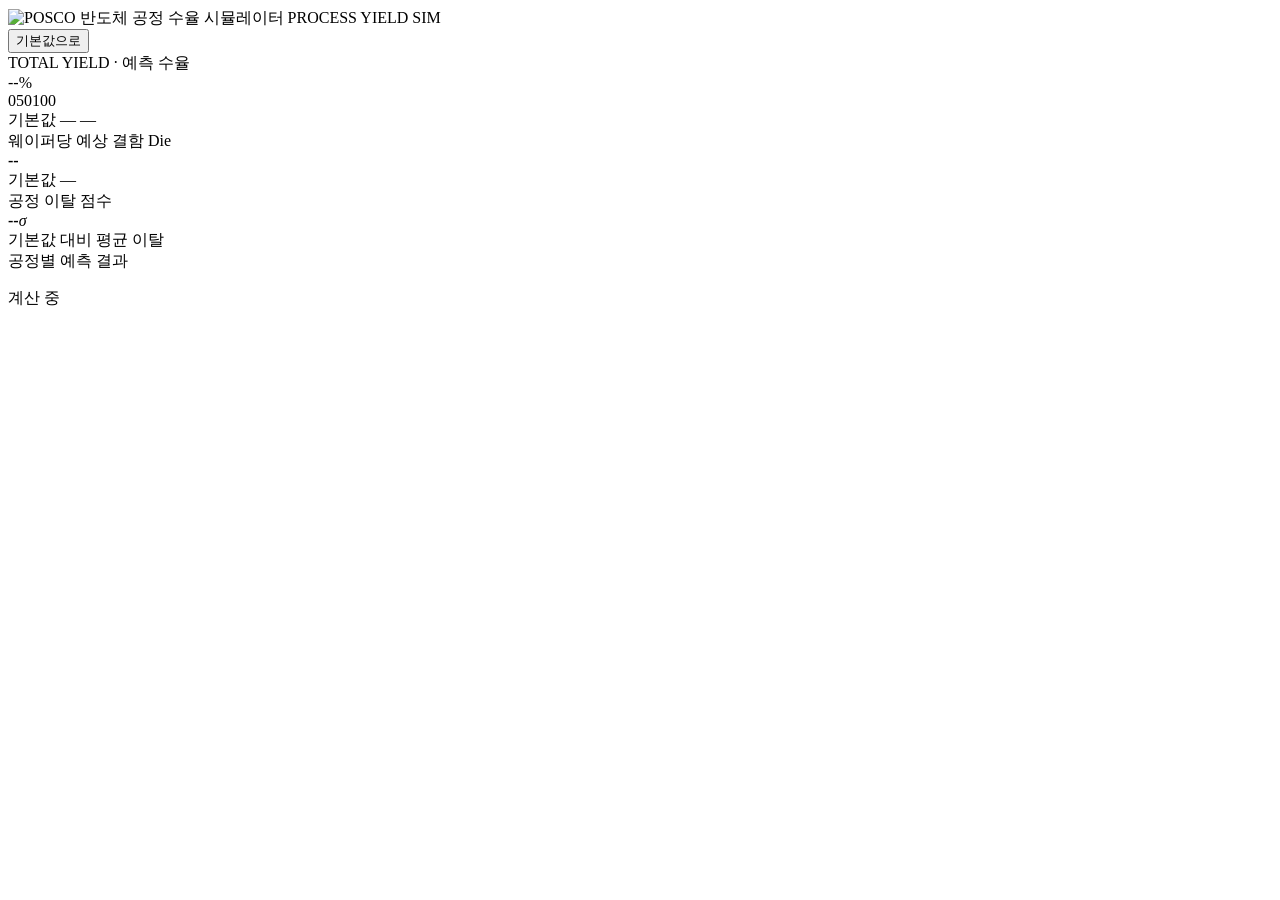
==== fab_sim/frontend/index.html @ fc386282 "모델 넣음. 프론트 개선" ====
<!DOCTYPE html>
<html lang="ko">
<head>
<meta charset="utf-8">
<meta name="viewport" content="width=device-width, initial-scale=1">
<title>반도체 공정 수율 시뮬레이터</title>
<link rel="preconnect" href="https://fonts.googleapis.com">
<link rel="preconnect" href="https://fonts.gstatic.com" crossorigin>
<link rel="stylesheet" href="https://fonts.googleapis.com/css2?family=Inter:wght@500;600;700&family=IBM+Plex+Sans+KR:wght@500;600;700&display=swap">
<link rel="stylesheet" href="/static/style.css?v=31">
</head>
<body>

<header class="topbar">
  <div class="brand">
    <img class="brand-logo" src="/static/posco.png?v=15" alt="POSCO">
    <span class="brand-name">반도체 공정 수율 시뮬레이터</span>
    <span class="brand-sub">PROCESS YIELD SIM</span>
  </div>
  <div class="topbar-right">
    <button id="reset-btn" class="btn">기본값으로</button>
  </div>
</header>

<main class="layout">
  <section id="stages" class="stages"><!-- JS가 채움 --></section>

  <aside class="side">
    <div class="panel panel-yield">
      <i class="corner tl"></i><i class="corner tr"></i><i class="corner bl"></i><i class="corner br"></i>
      <span class="kicker">TOTAL YIELD · 예측 수율</span>
      <div class="yield-value">
        <span id="yield-num">--</span><span class="yield-unit">%</span>
      </div>
      <div class="yield-bar"><div id="yield-fill" class="yield-fill"></div></div>
      <div class="yield-scale"><span>0</span><span>50</span><span>100</span></div>
      <div class="yield-foot">
        <span id="yield-base">기본값 —</span>
        <span id="yield-delta" class="delta">—</span>
      </div>
      <div class="yield-stats">
        <div class="stat">
          <span class="stat-label">웨이퍼당 예상 결함 Die</span>
          <div class="stat-val"><b id="defect-num">--</b></div>
          <span class="stat-foot" id="defect-base">기본값 —</span>
        </div>
        <div class="stat">
          <span class="stat-label">공정 이탈 점수</span>
          <div class="stat-val"><b id="sigma-num">--</b><em>σ</em></div>
          <span class="stat-foot">기본값 대비 평균 이탈</span>
        </div>
      </div>
    </div>

    <div class="panel panel-summary">
      <i class="corner tl"></i><i class="corner tr"></i><i class="corner bl"></i><i class="corner br"></i>
      <span class="kicker">공정별 예측 결과</span>
      <ul id="summary-list" class="summary"></ul>
    </div>

  </aside>
</main>

<div id="loading" class="loading hidden">계산 중</div>

<script src="/static/app.js?v=31"></script>
</body>
</html>
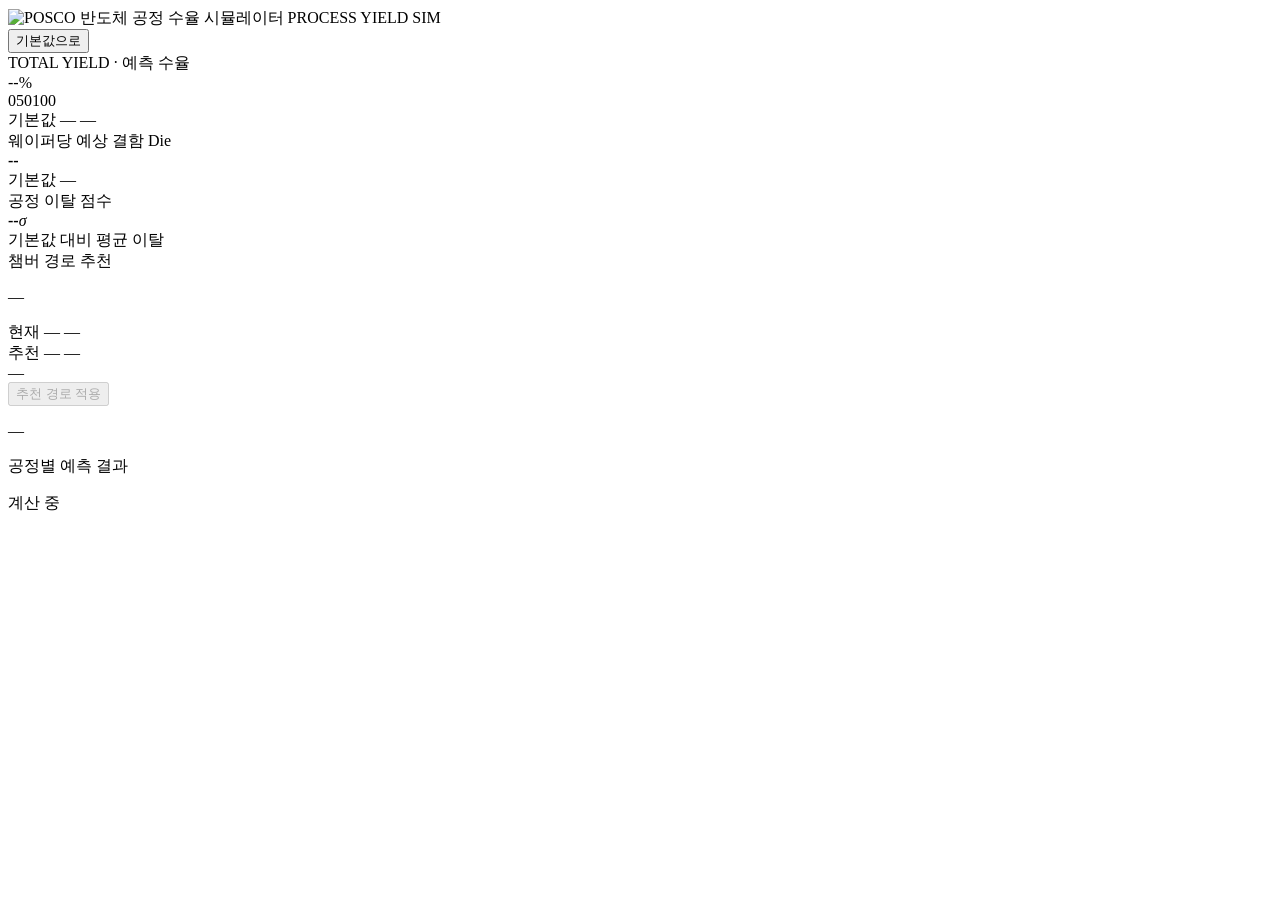
==== commit c06fdb4e: "챔버별 경로 추천 기능 추가" ====
--- a/fab_sim/frontend/index.html
+++ b/fab_sim/frontend/index.html
@@ -7,7 +7,7 @@
 <link rel="preconnect" href="https://fonts.googleapis.com">
 <link rel="preconnect" href="https://fonts.gstatic.com" crossorigin>
 <link rel="stylesheet" href="https://fonts.googleapis.com/css2?family=Inter:wght@500;600;700&family=IBM+Plex+Sans+KR:wght@500;600;700&display=swap">
-<link rel="stylesheet" href="/static/style.css?v=31">
+<link rel="stylesheet" href="/static/style.css?v=33">
 </head>
 <body>
 
@@ -52,6 +52,31 @@
       </div>
     </div>
 
+    <div class="panel panel-route">
+      <i class="corner tl"></i><i class="corner tr"></i><i class="corner bl"></i><i class="corner br"></i>
+      <span class="kicker">챔버 경로 추천</span>
+      <p class="route-scope" id="route-scope">—</p>
+
+      <div class="route-box">
+        <div class="route-line">
+          <span class="route-tag">현재</span>
+          <span class="route-path" id="route-cur">—</span>
+          <span class="route-yield" id="route-cur-y">—</span>
+        </div>
+        <div class="route-line best">
+          <span class="route-tag">추천</span>
+          <span class="route-path" id="route-best">—</span>
+          <span class="route-yield" id="route-best-y">—</span>
+        </div>
+        <div class="route-gain" id="route-gain">—</div>
+      </div>
+
+      <button id="route-apply" class="route-btn" disabled>추천 경로 적용</button>
+
+      <ul class="route-list" id="route-list"></ul>
+      <p class="route-foot" id="route-foot">—</p>
+    </div>
+
     <div class="panel panel-summary">
       <i class="corner tl"></i><i class="corner tr"></i><i class="corner bl"></i><i class="corner br"></i>
       <span class="kicker">공정별 예측 결과</span>
@@ -63,6 +88,6 @@
 
 <div id="loading" class="loading hidden">계산 중</div>
 
-<script src="/static/app.js?v=31"></script>
+<script src="/static/app.js?v=33"></script>
 </body>
 </html>
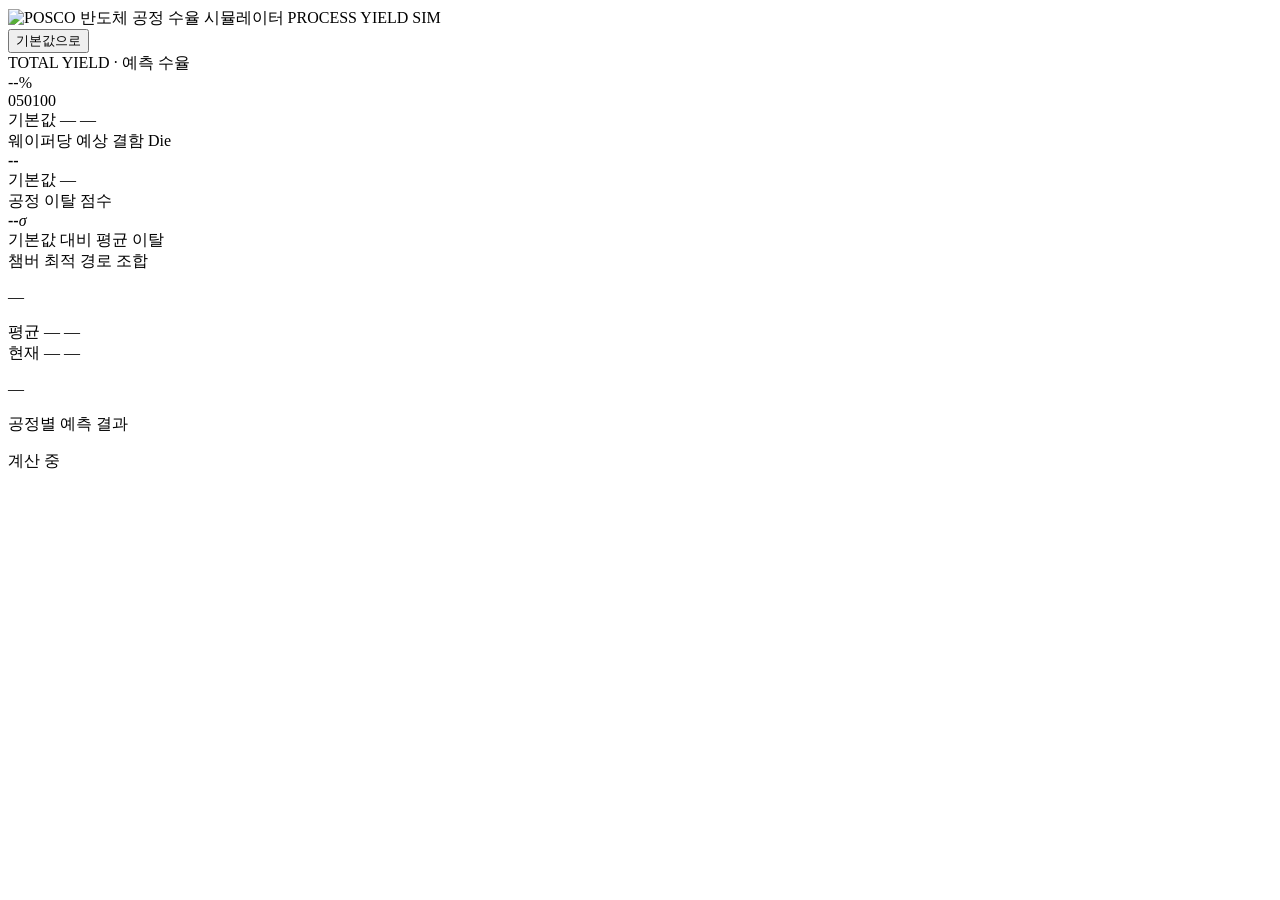
==== commit 5e8fb3ff: "챔버 최적 경로 조합 기능 추가" ====
--- a/fab_sim/frontend/index.html
+++ b/fab_sim/frontend/index.html
@@ -7,7 +7,7 @@
 <link rel="preconnect" href="https://fonts.googleapis.com">
 <link rel="preconnect" href="https://fonts.gstatic.com" crossorigin>
 <link rel="stylesheet" href="https://fonts.googleapis.com/css2?family=Inter:wght@500;600;700&family=IBM+Plex+Sans+KR:wght@500;600;700&display=swap">
-<link rel="stylesheet" href="/static/style.css?v=33">
+<link rel="stylesheet" href="/static/style.css?v=41">
 </head>
 <body>
 
@@ -54,26 +54,26 @@
 
     <div class="panel panel-route">
       <i class="corner tl"></i><i class="corner tr"></i><i class="corner bl"></i><i class="corner br"></i>
-      <span class="kicker">챔버 경로 추천</span>
+      <span class="kicker">챔버 최적 경로 조합</span>
       <p class="route-scope" id="route-scope">—</p>
 
+      <div class="route-map" id="route-map"></div>
+
+      <ul class="lane-list" id="lane-list"></ul>
+
       <div class="route-box">
+        <div class="route-line">
+          <span class="route-tag">평균</span>
+          <span class="route-path" id="set-avg">—</span>
+          <span class="route-yield" id="set-min">—</span>
+        </div>
         <div class="route-line">
           <span class="route-tag">현재</span>
           <span class="route-path" id="route-cur">—</span>
           <span class="route-yield" id="route-cur-y">—</span>
         </div>
-        <div class="route-line best">
-          <span class="route-tag">추천</span>
-          <span class="route-path" id="route-best">—</span>
-          <span class="route-yield" id="route-best-y">—</span>
-        </div>
-        <div class="route-gain" id="route-gain">—</div>
       </div>
 
-      <button id="route-apply" class="route-btn" disabled>추천 경로 적용</button>
-
-      <ul class="route-list" id="route-list"></ul>
       <p class="route-foot" id="route-foot">—</p>
     </div>
 
@@ -88,6 +88,6 @@
 
 <div id="loading" class="loading hidden">계산 중</div>
 
-<script src="/static/app.js?v=33"></script>
+<script src="/static/app.js?v=41"></script>
 </body>
 </html>
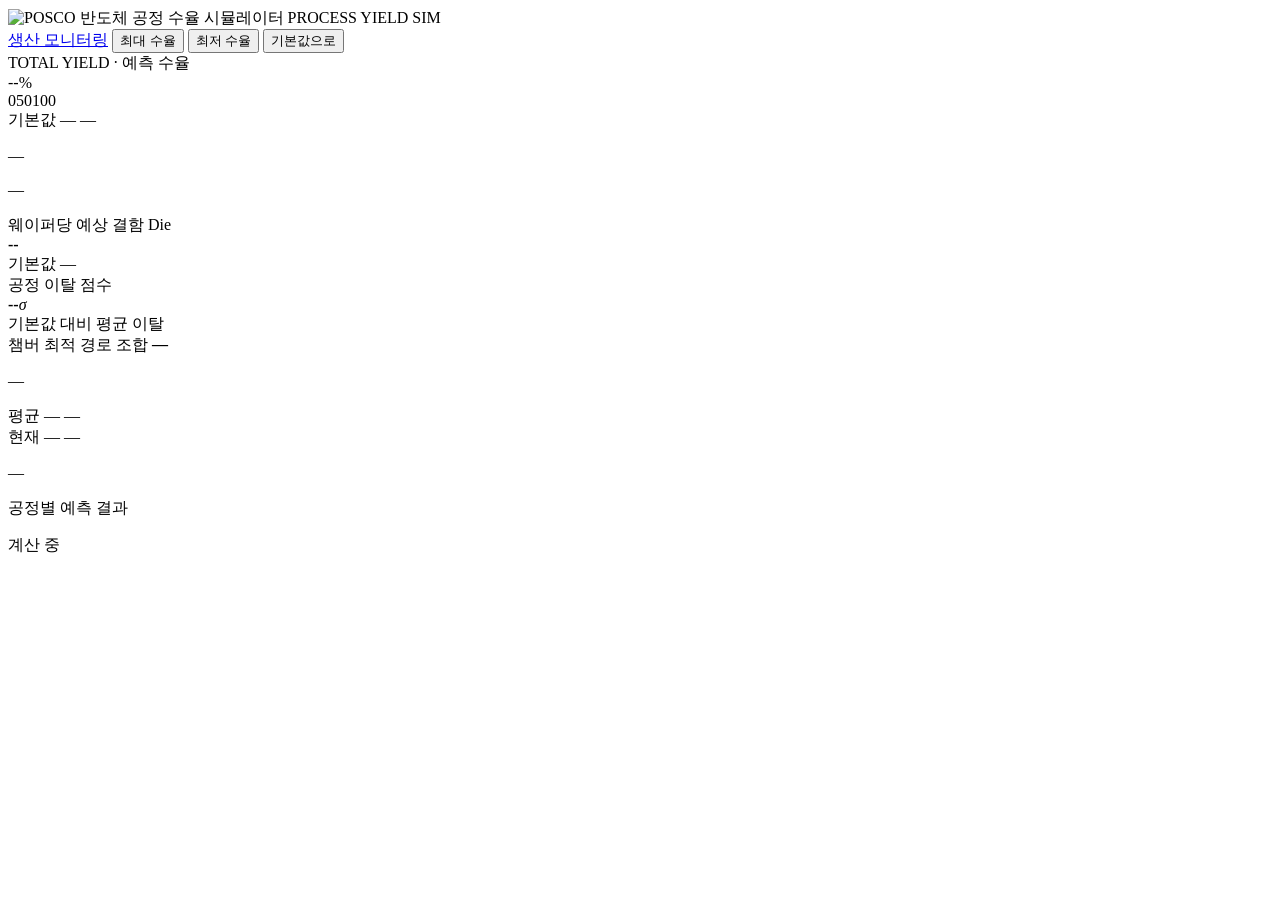
==== commit f17afca8: "공정모니터링 추가" ====
--- a/fab_sim/frontend/index.html
+++ b/fab_sim/frontend/index.html
@@ -7,7 +7,7 @@
 <link rel="preconnect" href="https://fonts.googleapis.com">
 <link rel="preconnect" href="https://fonts.gstatic.com" crossorigin>
 <link rel="stylesheet" href="https://fonts.googleapis.com/css2?family=Inter:wght@500;600;700&family=IBM+Plex+Sans+KR:wght@500;600;700&display=swap">
-<link rel="stylesheet" href="/static/style.css?v=41">
+<link rel="stylesheet" href="/static/style.css?v=57">
 </head>
 <body>
 
@@ -18,6 +18,9 @@
     <span class="brand-sub">PROCESS YIELD SIM</span>
   </div>
   <div class="topbar-right">
+    <a class="btn btn-mon" href="/monitor" target="_blank" rel="noopener">생산 모니터링</a>
+    <button id="opt-max" class="btn">최대 수율</button>
+    <button id="opt-min" class="btn">최저 수율</button>
     <button id="reset-btn" class="btn">기본값으로</button>
   </div>
 </header>
@@ -38,6 +41,9 @@
         <span id="yield-base">기본값 —</span>
         <span id="yield-delta" class="delta">—</span>
       </div>
+      <p class="preview-lane" id="preview-lane">—</p>
+      <p class="opt-msg hidden" id="opt-msg">—</p>
+
       <div class="yield-stats">
         <div class="stat">
           <span class="stat-label">웨이퍼당 예상 결함 Die</span>
@@ -54,7 +60,7 @@
 
     <div class="panel panel-route">
       <i class="corner tl"></i><i class="corner tr"></i><i class="corner bl"></i><i class="corner br"></i>
-      <span class="kicker">챔버 최적 경로 조합</span>
+      <span class="kicker">챔버 최적 경로 조합 <b class="route-mode" id="route-mode">—</b></span>
       <p class="route-scope" id="route-scope">—</p>
 
       <div class="route-map" id="route-map"></div>
@@ -68,7 +74,7 @@
           <span class="route-yield" id="set-min">—</span>
         </div>
         <div class="route-line">
-          <span class="route-tag">현재</span>
+          <span class="route-tag" id="route-cur-tag">현재</span>
           <span class="route-path" id="route-cur">—</span>
           <span class="route-yield" id="route-cur-y">—</span>
         </div>
@@ -88,6 +94,6 @@
 
 <div id="loading" class="loading hidden">계산 중</div>
 
-<script src="/static/app.js?v=41"></script>
+<script src="/static/app.js?v=57"></script>
 </body>
 </html>
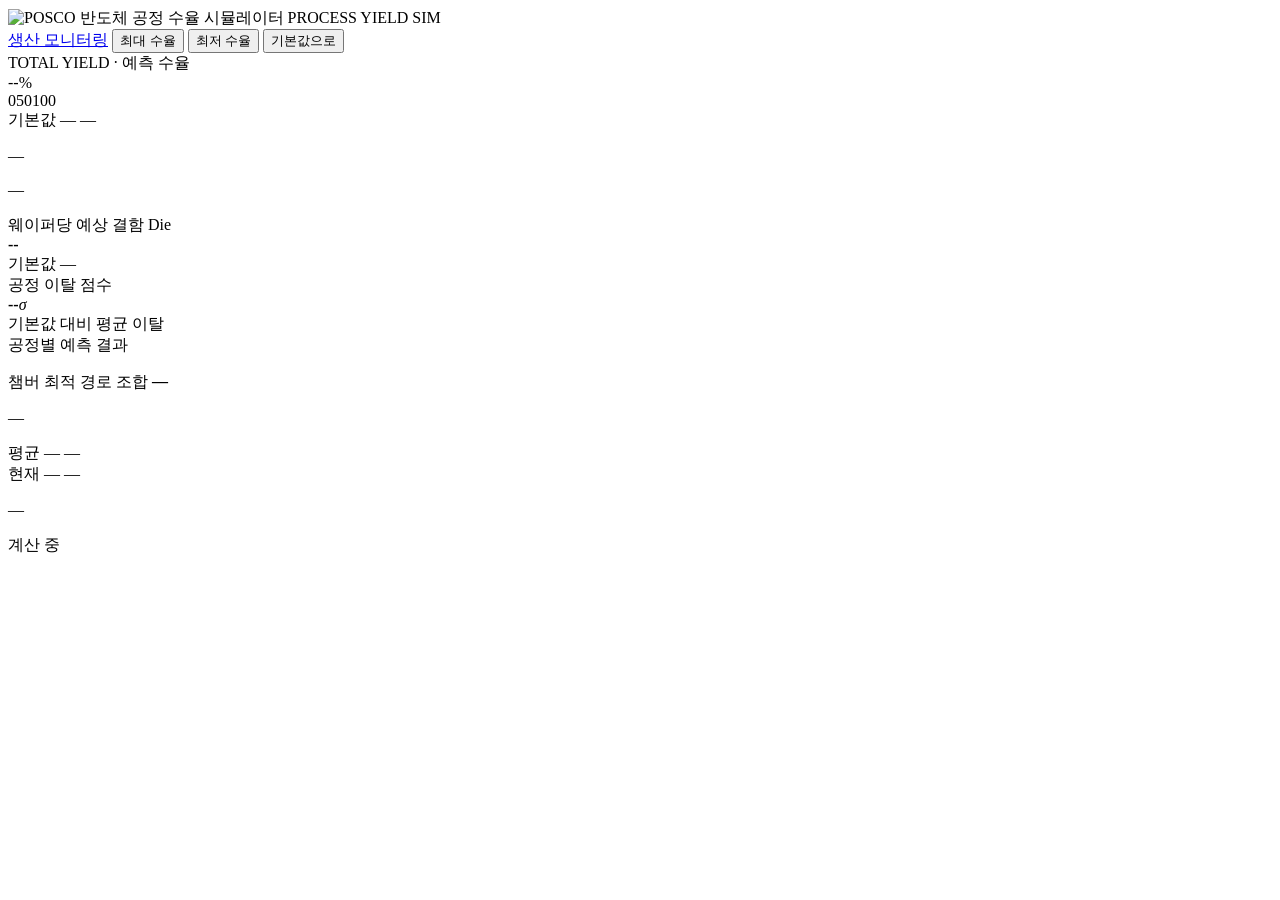
==== commit c0698084: "모니터링 최적 경로 조합 시각화" ====
--- a/fab_sim/frontend/index.html
+++ b/fab_sim/frontend/index.html
@@ -7,7 +7,7 @@
 <link rel="preconnect" href="https://fonts.googleapis.com">
 <link rel="preconnect" href="https://fonts.gstatic.com" crossorigin>
 <link rel="stylesheet" href="https://fonts.googleapis.com/css2?family=Inter:wght@500;600;700&family=IBM+Plex+Sans+KR:wght@500;600;700&display=swap">
-<link rel="stylesheet" href="/static/style.css?v=57">
+<link rel="stylesheet" href="/static/style.css?v=113">
 </head>
 <body>
 
@@ -24,6 +24,8 @@
     <button id="reset-btn" class="btn">기본값으로</button>
   </div>
 </header>
+
+<div class="outrail" id="outrail"><!-- JS가 채움 --></div>
 
 <main class="layout">
   <section id="stages" class="stages"><!-- JS가 채움 --></section>
@@ -58,6 +60,12 @@
       </div>
     </div>
 
+    <div class="panel panel-summary">
+      <i class="corner tl"></i><i class="corner tr"></i><i class="corner bl"></i><i class="corner br"></i>
+      <span class="kicker">공정별 예측 결과</span>
+      <ul id="summary-list" class="summary"></ul>
+    </div>
+
     <div class="panel panel-route">
       <i class="corner tl"></i><i class="corner tr"></i><i class="corner bl"></i><i class="corner br"></i>
       <span class="kicker">챔버 최적 경로 조합 <b class="route-mode" id="route-mode">—</b></span>
@@ -83,17 +91,12 @@
       <p class="route-foot" id="route-foot">—</p>
     </div>
 
-    <div class="panel panel-summary">
-      <i class="corner tl"></i><i class="corner tr"></i><i class="corner bl"></i><i class="corner br"></i>
-      <span class="kicker">공정별 예측 결과</span>
-      <ul id="summary-list" class="summary"></ul>
-    </div>
 
   </aside>
 </main>
 
 <div id="loading" class="loading hidden">계산 중</div>
 
-<script src="/static/app.js?v=57"></script>
+<script src="/static/app.js?v=113"></script>
 </body>
 </html>
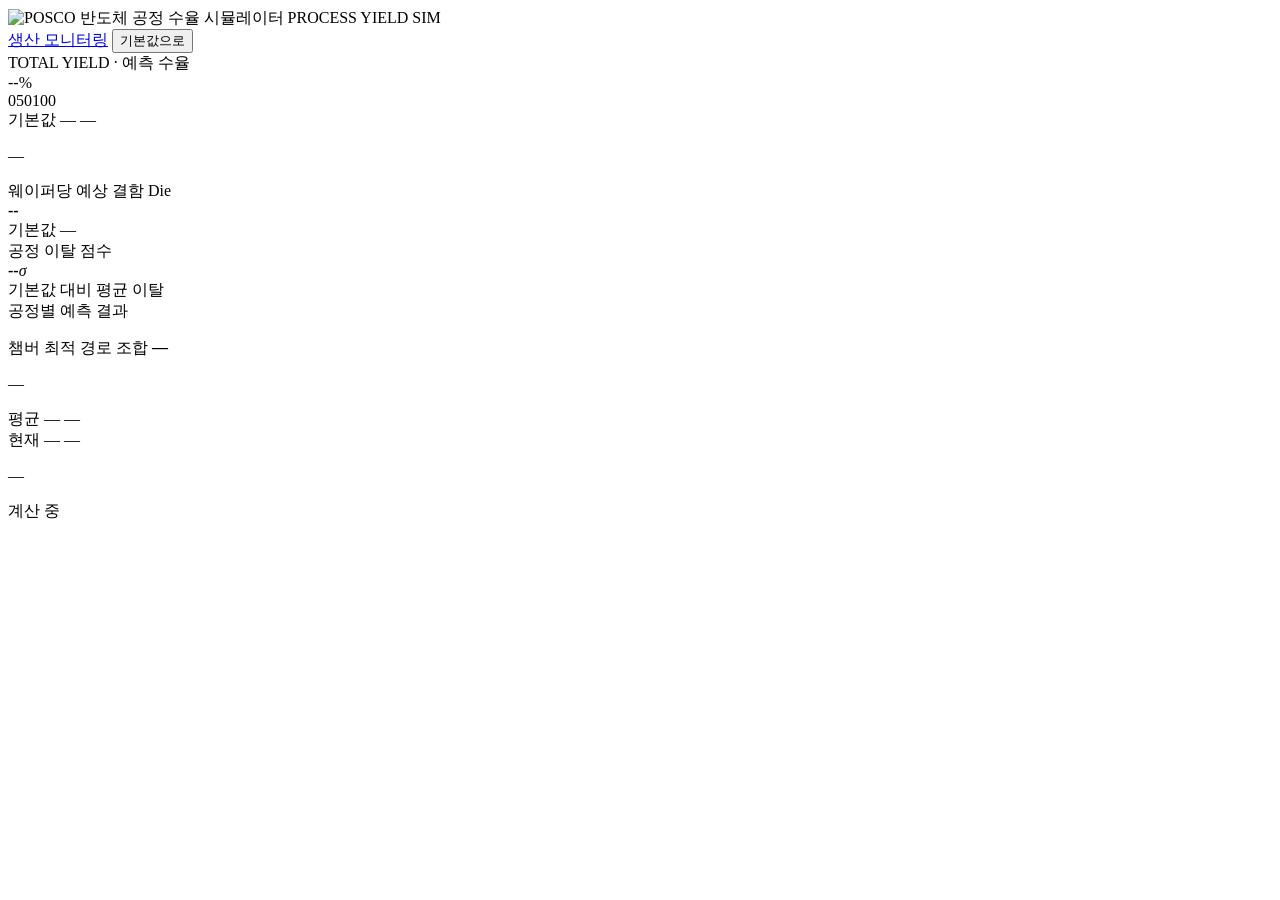
==== commit 7c787360: "공정 모니터링 UI 최적" ====
--- a/fab_sim/frontend/index.html
+++ b/fab_sim/frontend/index.html
@@ -19,8 +19,6 @@
   </div>
   <div class="topbar-right">
     <a class="btn btn-mon" href="/monitor" target="_blank" rel="noopener">생산 모니터링</a>
-    <button id="opt-max" class="btn">최대 수율</button>
-    <button id="opt-min" class="btn">최저 수율</button>
     <button id="reset-btn" class="btn">기본값으로</button>
   </div>
 </header>
@@ -44,7 +42,6 @@
         <span id="yield-delta" class="delta">—</span>
       </div>
       <p class="preview-lane" id="preview-lane">—</p>
-      <p class="opt-msg hidden" id="opt-msg">—</p>
 
       <div class="yield-stats">
         <div class="stat">
